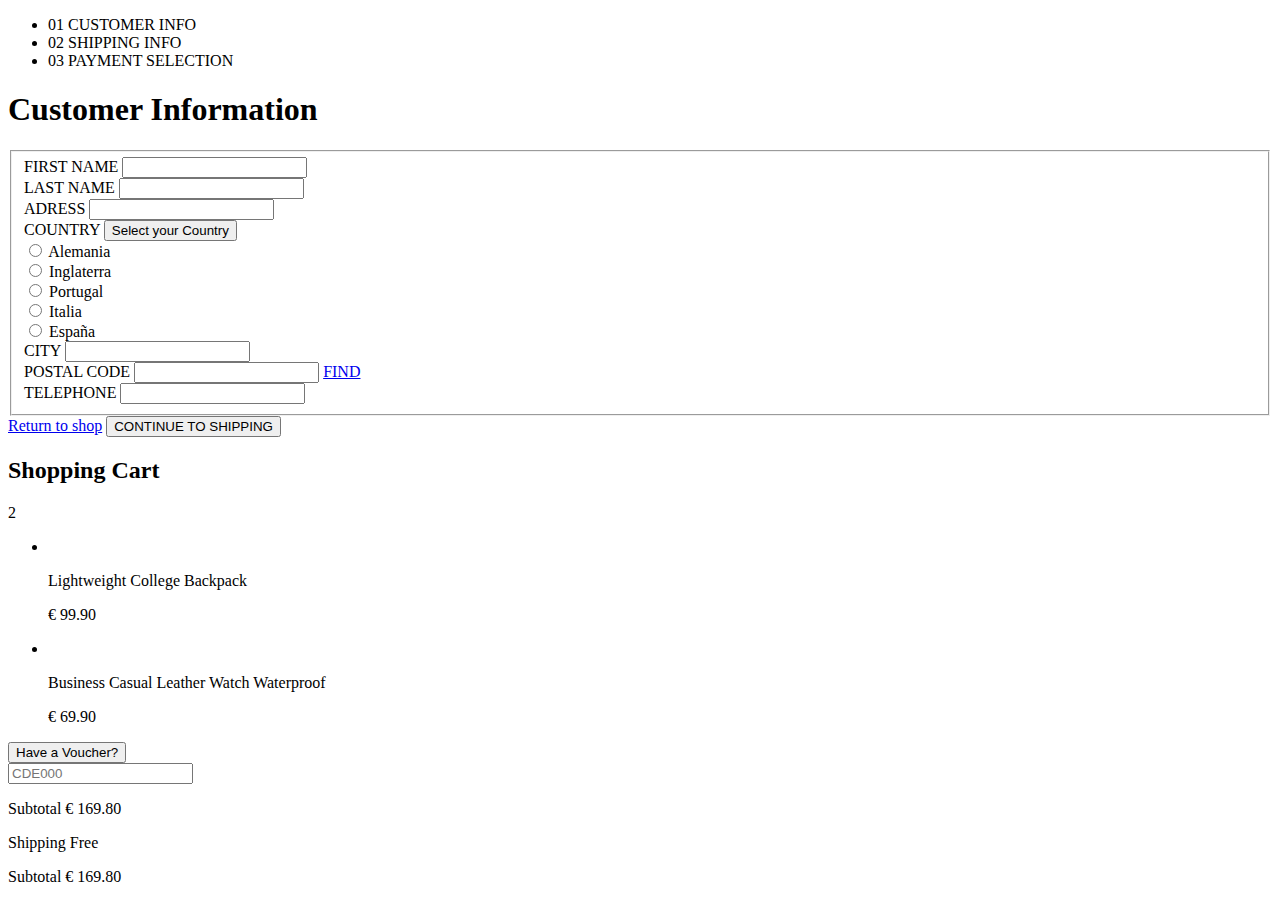
==== index.html @ 09ee5a9c "Merge 4ce972edfbf72fa7f097b947bbbd87f96a7c1d7c into d1dafada9c5f5df60c26e3a542027fcede1a7394" ====
<!DOCTYPE html>
<html lang="es">

<head>
    <meta charset="UTF-8">
    <meta name="viewport" content="width=device-width, initial-scale=1.0">
    <meta http-equiv="X-UA-Compatible" content="ie=edge">
    <title>Document</title>
</head>

<body>

    <header>
        <ul>
            <!-- Según la página en la que nos encontremos, así destacaremos el texto para indicar al usuario dónde nos encontramos -->
            <li class="location">01 CUSTOMER INFO</li>
            <li>02 SHIPPING INFO</li>
            <li>03 PAYMENT SELECTION</li>
        </ul>
    </header>

    <main>
        <h1>Customer Information</h1>

        <form action="#">

            <fieldset>
                <!-- <legend>Customer Information</legend>   Opte por la opción de poner un h1 porque lo consideré más adecuado. No sé si es lo correcto-->
                <div>
                    <label for="name">FIRST NAME</label>
                    <input type="text" id="name" required>
                </div>
                <div>
                    <label for="surname">LAST NAME</label>
                    <input type="text" id="surname" required>
                </div>
                <div>
                    <label for="address">ADRESS</label>
                    <input type="text" id="address" required>
                </div>
                <div>
                    <label for="country">COUNTRY
                        <button type="button">Select your Country</button>
                        <div>
                            <!-- Se desplegaría al hacer click en el button y elegimos una opción cuyo value debería quedarse en el campo -->
                            <div>
                                <input type="radio" name="country" id="alemania" value="">
                                <label for="alemania">Alemania</label>
                            </div>
                            <div>
                                <input type="radio" name="country" id="inglaterra" value="">
                                <label for="inglaterra"> Inglaterra</label>
                            </div>
                            <div>
                                <input type="radio" name="country" id="portugal" value="">
                                <label for="portugal">Portugal</label>
                            </div>
                            <div>
                                <input type="radio" name="country" id="italia" value="">
                                <label for="italia">Italia</label>
                            </div>
                            <div>
                                <input type="radio" name="country" id="espana" value="">
                                <label for="espana">España</label>
                            </div>
                        </div>
                    </label>
                </div>
                <div>
                    <label for="city">CITY</label>
                    <input type="text" id="city" required>
                </div>
                <div>
                    <label for="postalCode">POSTAL CODE</label>
                    <input type="number" id="postalCode" required>
                    <!-- He dejado input number, aunque no estoy seguro si es más adecuado usar tipo text con el atributo maxlength="5" -->
                    <a href="#">FIND</a>
                    <!-- Entiendo que va a un enlace donde encontrar el código postal. Si no hiciera esto podría ser un button, si es que no lo tiene que ser ya y estoy equivocado-->
                </div>
                <div>
                    <label for="tel">TELEPHONE</label>
                    <input type="tel" id="tel" required>
                </div>

            </fieldset>
            <div>
                <a href="#">Return to shop</a>
                <button type="submit">CONTINUE TO SHIPPING</button>
            </div>
        </form>
    </main>

    <aside>
        <h2>Shopping Cart</h2>
        <p>2</p> <!-- Número de productos en el carro de la compra -->

        <ul>
            <!-- Listado de los productos en el carro -->
            <li>
                <div>
                    <img src="..." alt="">
                    <p>Lightweight College Backpack</p>
                    <p>€ 99.90</p>
                </div>
            </li>
            <li>
                <div>
                    <img src="..." alt="">
                    <p>Business Casual Leather Watch Waterproof</p>
                    <p>€ 69.90</p>
                </div>
            </li>
        </ul>
        <form action="#">
            <button type="button">Have a Voucher?</button>
            <div>
                <!-- Uso el div porque puede ser más útil trabajarlo en CSS después -->
                <input type="text" id="voucher" placeholder="CDE000">
            </div>
        </form>
        <div>
            <p>Subtotal <span>€ 169.80</span></p>
            <p>Shipping <span>Free</span></p>
            <p>Subtotal <span>€ 169.80</span></p>
        </div>


    </aside>


</body>

</html>
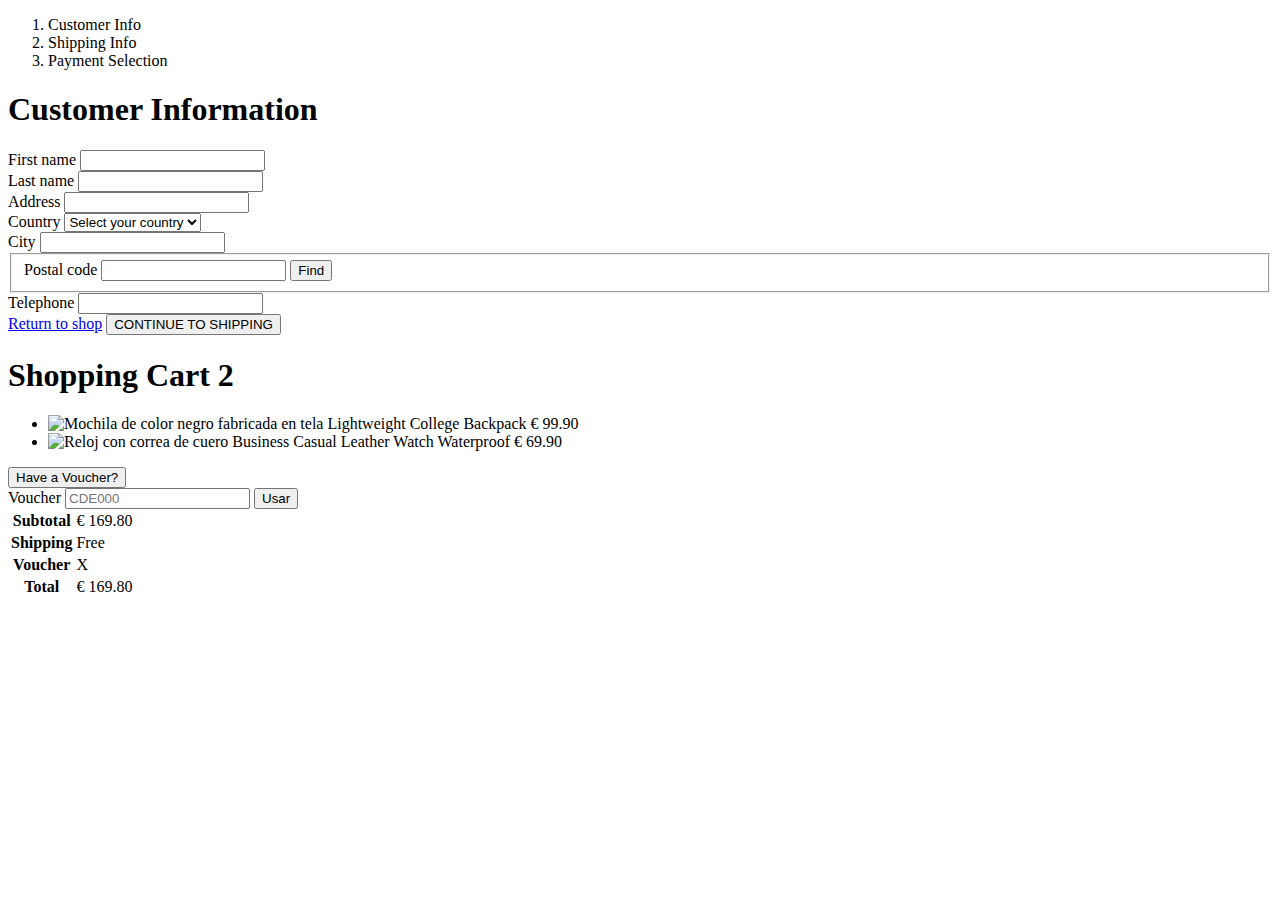
==== commit bfeb2a92: "bem" ====
--- a/index.html
+++ b/index.html
@@ -10,121 +10,105 @@
 
 <body>
 
-    <header>
-        <ul>
-            <!-- Según la página en la que nos encontremos, así destacaremos el texto para indicar al usuario dónde nos encontramos -->
-            <li class="location">01 CUSTOMER INFO</li>
-            <li>02 SHIPPING INFO</li>
-            <li>03 PAYMENT SELECTION</li>
-        </ul>
-    </header>
 
     <main>
-        <h1>Customer Information</h1>
+        <section>
+            <div class="location">
+                <ol>
+                    <li class="location__item location__item--now">Customer Info</li>
+                    <li class="location__item">Shipping Info</li>
+                    <li class="location__item">Payment Selection</li>
+                </ol>
+            </div>
 
-        <form action="#">
+            <h1 class="header__heading">Customer Information</h1>
 
-            <fieldset>
-                <!-- <legend>Customer Information</legend>   Opte por la opción de poner un h1 porque lo consideré más adecuado. No sé si es lo correcto-->
+            <form action="#" class="form">
                 <div>
-                    <label for="name">FIRST NAME</label>
-                    <input type="text" id="name" required>
+                    <label for="name" class="form__label">First name</label>
+                    <input type="text" id="name" class="form__input" required>
                 </div>
                 <div>
-                    <label for="surname">LAST NAME</label>
-                    <input type="text" id="surname" required>
+                    <label for="surname" class="form__label">Last name</label>
+                    <input type="text" id="surname" class="form__input" required>
                 </div>
                 <div>
-                    <label for="address">ADRESS</label>
-                    <input type="text" id="address" required>
+                    <label for="address" class="form__label">Address</label>
+                    <input type="text" id="address" class="form__input" required>
                 </div>
                 <div>
-                    <label for="country">COUNTRY
-                        <button type="button">Select your Country</button>
-                        <div>
-                            <!-- Se desplegaría al hacer click en el button y elegimos una opción cuyo value debería quedarse en el campo -->
-                            <div>
-                                <input type="radio" name="country" id="alemania" value="">
-                                <label for="alemania">Alemania</label>
-                            </div>
-                            <div>
-                                <input type="radio" name="country" id="inglaterra" value="">
-                                <label for="inglaterra"> Inglaterra</label>
-                            </div>
-                            <div>
-                                <input type="radio" name="country" id="portugal" value="">
-                                <label for="portugal">Portugal</label>
-                            </div>
-                            <div>
-                                <input type="radio" name="country" id="italia" value="">
-                                <label for="italia">Italia</label>
-                            </div>
-                            <div>
-                                <input type="radio" name="country" id="espana" value="">
-                                <label for="espana">España</label>
-                            </div>
-                        </div>
-                    </label>
+                    <label for="country" class="form__label">Country</label>
+                    <select id="country" class="form__select">
+                        <option selected class="form__option">Select your country</option>
+                        <option value="" class="form__option">Portugal</option>
+                        <option value="" class="form__option">Alemania</option>
+                        <option value="" class="form__option">Francia</option>
+                    </select>
                 </div>
                 <div>
-                    <label for="city">CITY</label>
-                    <input type="text" id="city" required>
+                    <label for="city" class="form__label">City</label>
+                    <input type="text" id="city" class="form__input" required>
                 </div>
+                <fieldset>
+                    <label for="postalCode" class="form__label">Postal code</label>
+                    <input type="text" id="postalCode" class="form__input" required maxlength="5">
+                    <button type="button" class="btn btn--postal">Find</button>
+                </fieldset>
                 <div>
-                    <label for="postalCode">POSTAL CODE</label>
-                    <input type="number" id="postalCode" required>
-                    <!-- He dejado input number, aunque no estoy seguro si es más adecuado usar tipo text con el atributo maxlength="5" -->
-                    <a href="#">FIND</a>
-                    <!-- Entiendo que va a un enlace donde encontrar el código postal. Si no hiciera esto podría ser un button, si es que no lo tiene que ser ya y estoy equivocado-->
+                    <label for="tel" class="form__label">Telephone</label>
+                    <input type="tel" id="tel" class="form__input" required>
                 </div>
-                <div>
-                    <label for="tel">TELEPHONE</label>
-                    <input type="tel" id="tel" required>
-                </div>
-
-            </fieldset>
-            <div>
-                <a href="#">Return to shop</a>
-                <button type="submit">CONTINUE TO SHIPPING</button>
-            </div>
-        </form>
+            </form>
+            <a href="#" class="btn btn--link">Return to shop</a>
+            <button type="submit" class="btn btn--primary">CONTINUE TO SHIPPING</button>
+        </section>
     </main>
 
     <aside>
-        <h2>Shopping Cart</h2>
-        <p>2</p> <!-- Número de productos en el carro de la compra -->
+        <h1 class="header__heading">Shopping Cart <span class="products-number">2</span></h1>
 
         <ul>
-            <!-- Listado de los productos en el carro -->
-            <li>
-                <div>
-                    <img src="..." alt="">
-                    <p>Lightweight College Backpack</p>
-                    <p>€ 99.90</p>
-                </div>
+            <li class="cart__item">
+                <img src="..." alt="Mochila de color negro fabricada en tela" class="cart__img">
+                Lightweight College Backpack
+                <span class="cart__price">€ 99.90</span>
             </li>
-            <li>
-                <div>
-                    <img src="..." alt="">
-                    <p>Business Casual Leather Watch Waterproof</p>
-                    <p>€ 69.90</p>
-                </div>
+            <li class="cart__item">
+                <img src="..." alt="Reloj con correa de cuero" class="cart__img">
+                Business Casual Leather Watch Waterproof
+                <span class="cart__price">€ 69.90</span>
             </li>
         </ul>
-        <form action="#">
-            <button type="button">Have a Voucher?</button>
-            <div>
-                <!-- Uso el div porque puede ser más útil trabajarlo en CSS después -->
-                <input type="text" id="voucher" placeholder="CDE000">
+        <div class="dropdown">
+            <button type="button" class="dropdown__btn">Have a Voucher?</button>
+            <div class="dropdown__menu">
+                <form action="#" class="form-body">
+                    <label for="voucher" class="form__label">Voucher</label>
+                    <input type="text" id="voucher" class="form__input" placeholder="CDE000">
+                    <button type="submit" class="btn btn--success">Usar</button>
+                </form>
             </div>
-        </form>
-        <div>
-            <p>Subtotal <span>€ 169.80</span></p>
-            <p>Shipping <span>Free</span></p>
-            <p>Subtotal <span>€ 169.80</span></p>
         </div>
 
-
+        <table class="table-cart">
+            <tr>
+                <th scope="row" class="table-cart__title">Subtotal</th>
+                <td class="table-cart__price">€ 169.80</td>
+            </tr>
+            <tr>
+                <th scope="row" class="table-cart__title">Shipping</th>
+                <td class="table-cart__price">Free</td>
+            </tr>
+            <tr>
+                <!-- Esta fila solo es una simulacion en el supuesto de introducir el descuento -->
+                <th scope="row" class="table-cart__title">Voucher</th>
+                <td class="table-cart__price">X</td>
+            </tr>
+            <tr class="total">
+                <th scope="row">Total</th>
+                <td class="table-cart__total">€ 169.80</td>
+            </tr>
+        </table>
     </aside>
 
 
